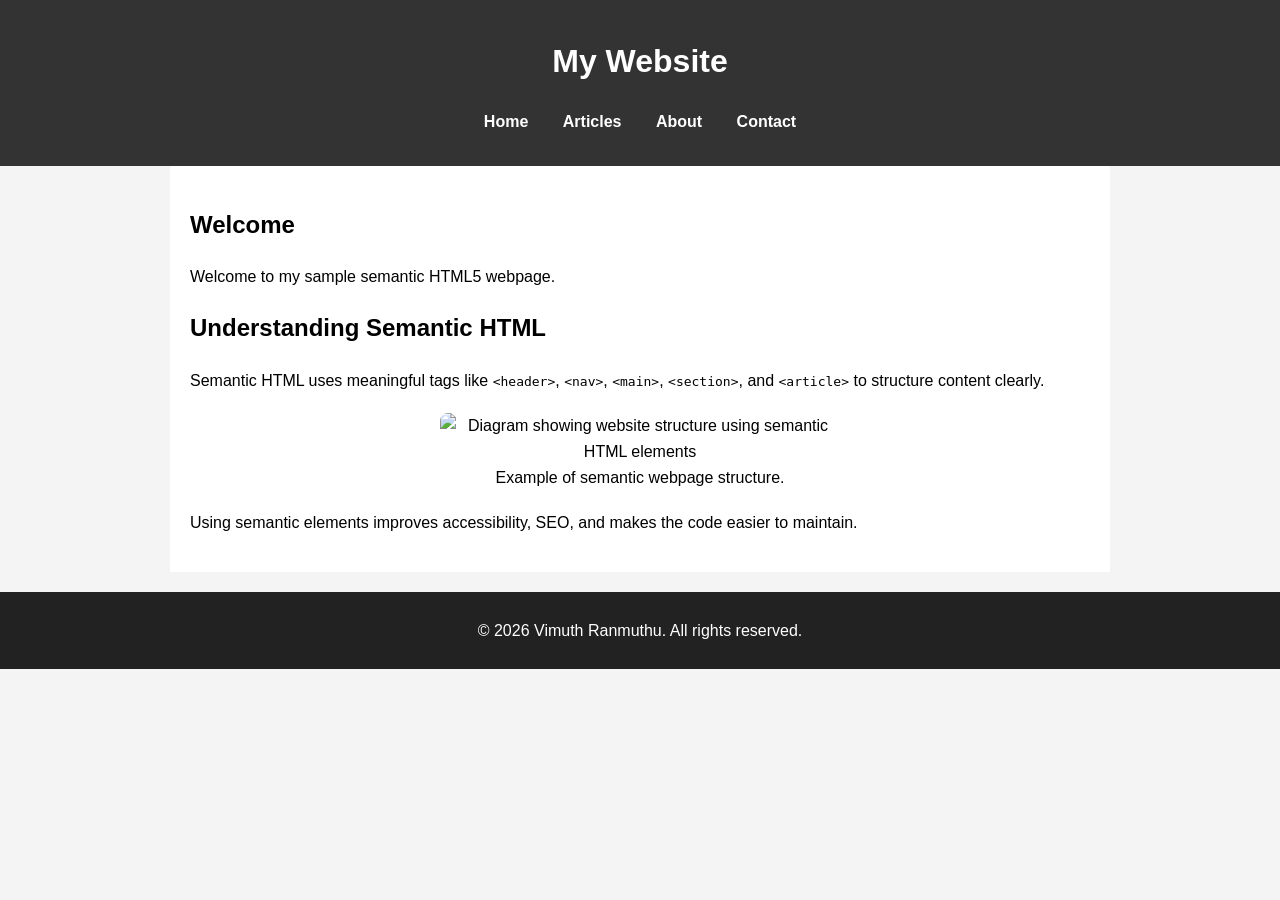
==== web-project/index.html @ f3eb3db4 "Create semantic HTML5 page" ====
<!DOCTYPE html>
<html lang="en">
<head>
    <meta charset="UTF-8">
    <meta name="viewport" content="width=device-width, initial-scale=1.0">
    <meta name="description" content="A sample HTML5 webpage demonstrating semantic structure, navigation, article, image, and footer.">
    <title>My Semantic HTML5 Page</title>

    <style>
        body {
            font-family: Arial, sans-serif;
            margin: 0;
            background-color: #f4f4f4;
            line-height: 1.6;
        }

        header {
            background: #333;
            color: #fff;
            padding: 15px 0;
            text-align: center;
        }

        nav ul {
            list-style: none;
            padding: 0;
        }

        nav ul li {
            display: inline;
            margin: 0 15px;
        }

        nav ul li a {
            color: white;
            text-decoration: none;
            font-weight: bold;
        }

        nav ul li a:hover {
            text-decoration: underline;
        }

        main {
            padding: 20px;
            max-width: 900px;
            margin: auto;
            background: white;
        }

        article {
            margin-top: 20px;
        }

        figure {
            margin: 20px 0;
            text-align: center;
        }

        img {
            max-width: 400px;
            height: auto;
            border-radius: 8px;
        }

        footer {
            background: #222;
            color: white;
            text-align: center;
            padding: 10px;
            margin-top: 20px;
        }
    </style>
</head>

<body>

<header>
    <h1>My Website</h1>
    <nav>
        <ul>
            <li><a href="#home">Home</a></li>
            <li><a href="#articles">Articles</a></li>
            <li><a href="#about">About</a></li>
            <li><a href="#contact">Contact</a></li>
        </ul>
    </nav>
</header>

<main>
    <section id="home">
        <h2>Welcome</h2>
        <p>Welcome to my sample semantic HTML5 webpage.</p>
    </section>

    <section id="articles">
        <article>
            <h2>Understanding Semantic HTML</h2>
            <p>
                Semantic HTML uses meaningful tags like 
                <code>&lt;header&gt;</code>, <code>&lt;nav&gt;</code>, 
                <code>&lt;main&gt;</code>, <code>&lt;section&gt;</code>, 
                and <code>&lt;article&gt;</code> to structure content clearly.
            </p>

            <figure>
                <img src="https://static.semrush.com/blog/uploads/media/27/5d/275d10e79efccfe6f90ea9e96c83cbc5/f986db2cea458dc974e9952ac26cc5e8/AD_4nXdMb0QDe2AfsPjwboSUIrT12QTcblAi01ZAC0ysAesKBn-04xYDngPpvHeAjoRx-FToblqlukGqTSSuSvMgOlom-e_DPAfvm8rfvCsICGPc5nBLK-X0hpFfz9GFiPMEbymijIJU5A.webp"
                     alt="Diagram showing website structure using semantic HTML elements">
                <figcaption>Example of semantic webpage structure.</figcaption>
            </figure>

            <p>
                Using semantic elements improves accessibility, SEO, 
                and makes the code easier to maintain.
            </p>
        </article>
    </section>
</main>

<footer>
    <p>&copy; 2026 Vimuth Ranmuthu. All rights reserved.</p>
</footer>

</body>
</html>
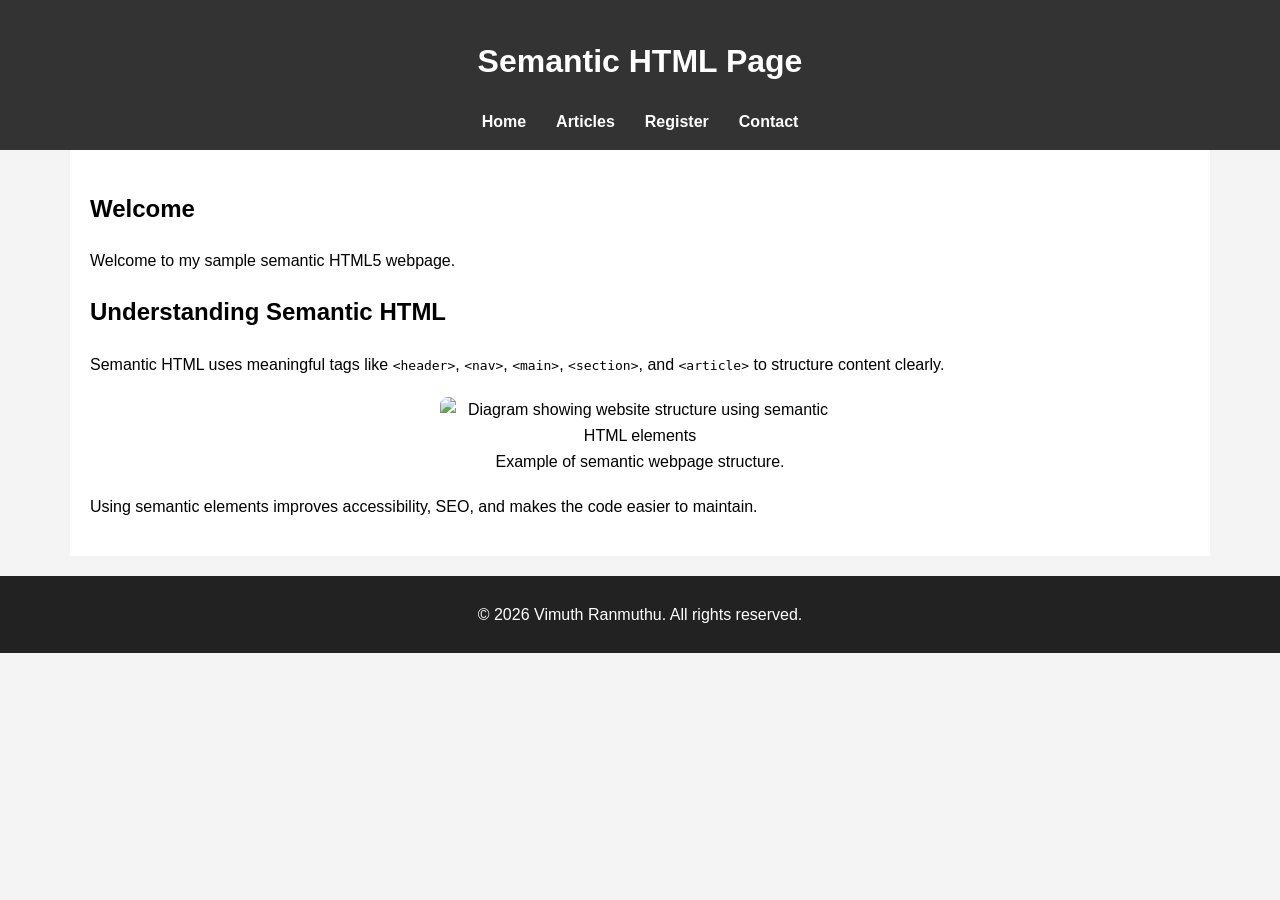
==== commit 558dec14: "mobile responsive UI" ====
--- a/web-project/index.html
+++ b/web-project/index.html
@@ -1,125 +1,64 @@
 <!DOCTYPE html>
 <html lang="en">
+
 <head>
     <meta charset="UTF-8">
     <meta name="viewport" content="width=device-width, initial-scale=1.0">
-    <meta name="description" content="A sample HTML5 webpage demonstrating semantic structure, navigation, article, image, and footer.">
-    <title>My Semantic HTML5 Page</title>
-
-    <style>
-        body {
-            font-family: Arial, sans-serif;
-            margin: 0;
-            background-color: #f4f4f4;
-            line-height: 1.6;
-        }
-
-        header {
-            background: #333;
-            color: #fff;
-            padding: 15px 0;
-            text-align: center;
-        }
-
-        nav ul {
-            list-style: none;
-            padding: 0;
-        }
-
-        nav ul li {
-            display: inline;
-            margin: 0 15px;
-        }
-
-        nav ul li a {
-            color: white;
-            text-decoration: none;
-            font-weight: bold;
-        }
-
-        nav ul li a:hover {
-            text-decoration: underline;
-        }
-
-        main {
-            padding: 20px;
-            max-width: 900px;
-            margin: auto;
-            background: white;
-        }
-
-        article {
-            margin-top: 20px;
-        }
-
-        figure {
-            margin: 20px 0;
-            text-align: center;
-        }
-
-        img {
-            max-width: 400px;
-            height: auto;
-            border-radius: 8px;
-        }
-
-        footer {
-            background: #222;
-            color: white;
-            text-align: center;
-            padding: 10px;
-            margin-top: 20px;
-        }
-    </style>
+    <meta name="description"
+        content="A sample HTML5 webpage demonstrating semantic structure, navigation, article, image, and footer.">
+    <meta name="keywords" content="HTML5, semantic HTML, webpage structure">
+    <meta name="author" content="Vimuth Ranmuthu">
+    <meta name="robots" content="index, follow">
+    <title>My Basic Website</title>
+    <link rel="stylesheet" href="styles.css">
 </head>
 
 <body>
 
-<header>
-    <h1>My Website</h1>
-    <nav>
-        <ul>
-            <li><a href="#home">Home</a></li>
-            <li><a href="#articles">Articles</a></li>
-            <li><a href="#about">About</a></li>
-            <li><a href="#contact">Contact</a></li>
-        </ul>
-    </nav>
-</header>
+    <header>
+        <h1>Semantic HTML Page</h1>
+        <nav class="menu">
+            <a href="/" aria-current="page">Home</a>
+            <a href="#articles">Articles</a>
+            <a href="/register">Register</a>
+            <a href="#contact">Contact</a>
+        </nav>
+    </header>
 
-<main>
-    <section id="home">
-        <h2>Welcome</h2>
-        <p>Welcome to my sample semantic HTML5 webpage.</p>
-    </section>
+    <main>
+        <section id="home">
+            <h2>Welcome</h2>
+            <p>Welcome to my sample semantic HTML5 webpage.</p>
+        </section>
 
-    <section id="articles">
-        <article>
-            <h2>Understanding Semantic HTML</h2>
-            <p>
-                Semantic HTML uses meaningful tags like 
-                <code>&lt;header&gt;</code>, <code>&lt;nav&gt;</code>, 
-                <code>&lt;main&gt;</code>, <code>&lt;section&gt;</code>, 
-                and <code>&lt;article&gt;</code> to structure content clearly.
-            </p>
+        <section id="articles">
+            <article>
+                <h2>Understanding Semantic HTML</h2>
+                <p>
+                    Semantic HTML uses meaningful tags like
+                    <code>&lt;header&gt;</code>, <code>&lt;nav&gt;</code>,
+                    <code>&lt;main&gt;</code>, <code>&lt;section&gt;</code>,
+                    and <code>&lt;article&gt;</code> to structure content clearly.
+                </p>
 
-            <figure>
-                <img src="https://static.semrush.com/blog/uploads/media/27/5d/275d10e79efccfe6f90ea9e96c83cbc5/f986db2cea458dc974e9952ac26cc5e8/AD_4nXdMb0QDe2AfsPjwboSUIrT12QTcblAi01ZAC0ysAesKBn-04xYDngPpvHeAjoRx-FToblqlukGqTSSuSvMgOlom-e_DPAfvm8rfvCsICGPc5nBLK-X0hpFfz9GFiPMEbymijIJU5A.webp"
-                     alt="Diagram showing website structure using semantic HTML elements">
-                <figcaption>Example of semantic webpage structure.</figcaption>
-            </figure>
+                <figure>
+                    <img src="https://static.semrush.com/blog/uploads/media/27/5d/275d10e79efccfe6f90ea9e96c83cbc5/f986db2cea458dc974e9952ac26cc5e8/AD_4nXdMb0QDe2AfsPjwboSUIrT12QTcblAi01ZAC0ysAesKBn-04xYDngPpvHeAjoRx-FToblqlukGqTSSuSvMgOlom-e_DPAfvm8rfvCsICGPc5nBLK-X0hpFfz9GFiPMEbymijIJU5A.webp"
+                        alt="Diagram showing website structure using semantic HTML elements">
+                    <figcaption>Example of semantic webpage structure.</figcaption>
+                </figure>
 
-            <p>
-                Using semantic elements improves accessibility, SEO, 
-                and makes the code easier to maintain.
-            </p>
-        </article>
-    </section>
-</main>
+                <p>
+                    Using semantic elements improves accessibility, SEO,
+                    and makes the code easier to maintain.
+                </p>
+            </article>
+        </section>
+    </main>
 
-<footer>
-    <p>&copy; 2026 Vimuth Ranmuthu. All rights reserved.</p>
-</footer>
+    <footer>
+        <p>&copy; 2026 Vimuth Ranmuthu. All rights reserved.</p>
+    </footer>
 
 </body>
+
 </html>
--- a/web-project/styles.css
+++ b/web-project/styles.css
@@ -0,0 +1,162 @@
+body {
+  font-family: Arial, sans-serif;
+  margin: 0;
+  background-color: #f4f4f4;
+  line-height: 1.6;
+}
+
+header {
+  background: #333;
+  color: #fff;
+  padding: 15px 0;
+  text-align: center;
+}
+
+.menu {
+  display: flex;
+  align-items: center; /* center items horizontally */
+  justify-content: center; /* center items horizontally */
+  gap: 30px;
+  font-weight: bold;
+  color: white;
+}
+
+a {
+  color: white;
+  text-decoration: none;
+}
+
+nav a:hover {
+  text-decoration: underline;
+}
+
+main {
+  padding: 20px;
+  max-width: 1100px;
+  margin: auto;
+  background: white;
+}
+
+article {
+  margin-top: 20px;
+}
+
+figure {
+  margin: 20px 0;
+  text-align: center;
+}
+
+img {
+  max-width: 400px;
+  height: auto;
+  border-radius: 8px;
+}
+
+form {
+  margin-top: 20px;
+}
+
+fieldset {
+  border: 1px solid #ddd;
+  padding: 20px;
+  margin-bottom: 20px;
+}
+
+legend {
+  font-weight: bold;
+  padding: 0 10px;
+}
+
+label {
+  display: block;
+  margin-top: 15px;
+  font-weight: bold;
+}
+
+input[type="text"],
+input[type="email"],
+input[type="tel"],
+input[type="date"],
+select,
+textarea {
+  width: 100%;
+  padding: 8px;
+  margin-top: 5px;
+  border: 1px solid #ccc;
+  border-radius: 4px;
+  box-sizing: border-box;
+}
+
+input:focus,
+select:focus,
+textarea:focus {
+  outline: 2px solid #0066cc;
+  outline-offset: 2px;
+}
+
+.required::after {
+  content: " *";
+  color: #d00;
+}
+
+button {
+  background: #0066cc;
+  color: white;
+  padding: 12px 30px;
+  border: none;
+  border-radius: 4px;
+  font-size: 1em;
+  cursor: pointer;
+  margin-top: 20px;
+}
+
+button:hover {
+  background: #0052a3;
+}
+
+button:focus {
+  outline: 2px solid #0066cc;
+  outline-offset: 2px;
+}
+
+footer {
+  background: #222;
+  color: white;
+  text-align: center;
+  padding: 10px;
+  margin-top: 20px;
+}
+
+.error {
+  color: red;
+  font-size: 12px;
+  display: none;
+  margin-top: 5px;
+}
+
+.form-grid {
+  display: grid;
+  grid-template-columns: repeat(4, 1fr); /* make 4 columns of equal width */
+  gap: 16px;
+  margin-top: 10px;
+}
+
+.field {
+  display: flex;
+  flex-direction: column;
+}
+
+.field label {
+  margin-top: 0;
+}
+
+@media (max-width: 768px) {
+  .form-grid {
+    grid-template-columns: 1fr; /* one column of full width on small screens */
+  }
+}
+
+/* input:invalid + .error,
+select:invalid + .error {
+  display: block;
+} */
